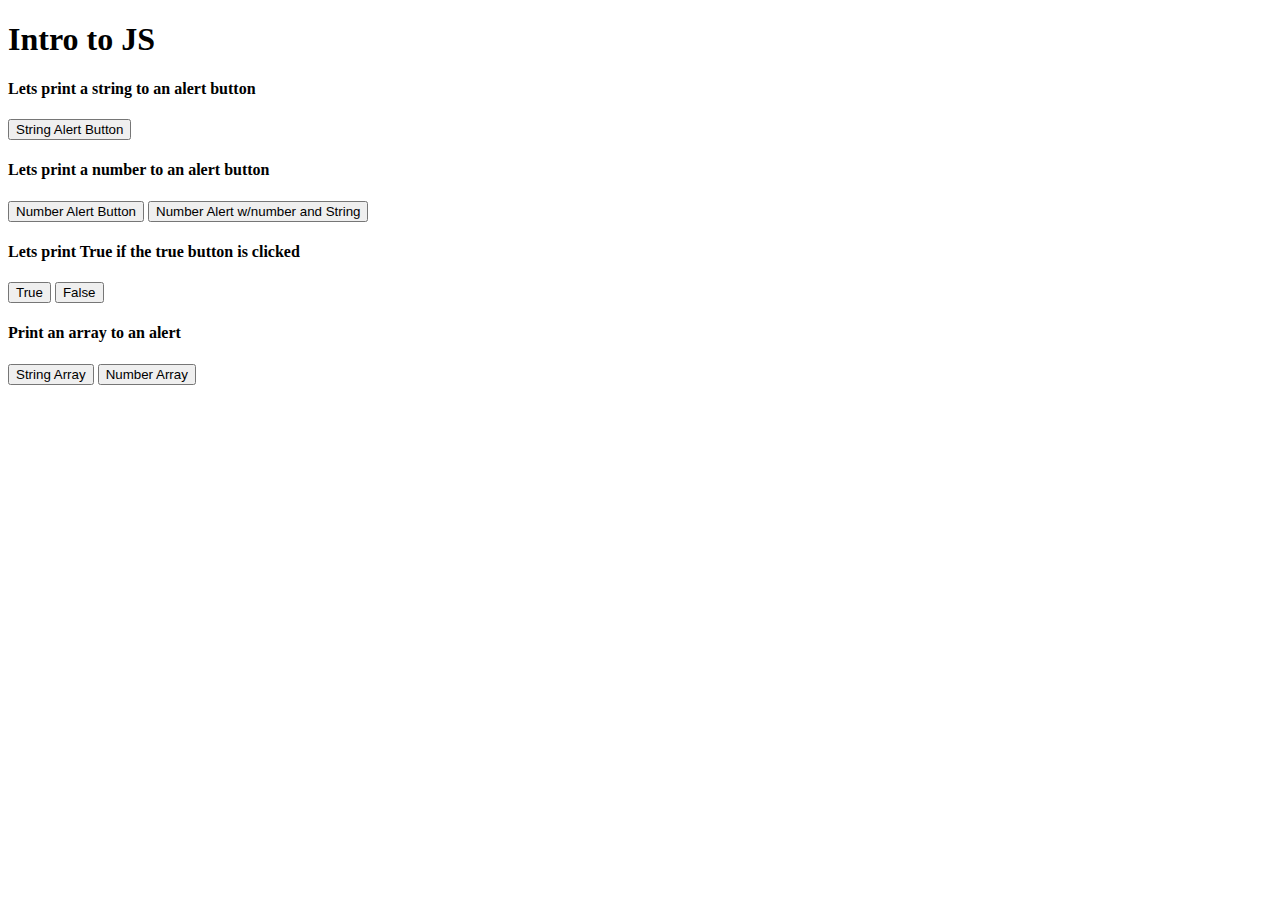
==== index.html @ 26b0bc7a "adding some base files" ====
<!DOCTYPE html>
<html lang="en">
<head>
    <meta charset="UTF-8">
    <meta name="viewport" content="width=device-width, initial-scale=1.0">
    <title>Intro to JS</title>
</head>
<body>
    <h1>Intro to JS</h1>
    <div class='alert'>
        <h4>Lets print a string to an alert button</h4>
        <input type='button' onclick='stringAlert()' value='String Alert Button'>
    </div>
    <div class='alert'>
        <h4>Lets print a number to an alert button</h4>
        <input type='button' onclick="numberAlert()" value='Number Alert Button'>
        <input type='button' onclick='numberAlertString()' value='Number Alert w/number and String'>
    </div>
    <div class='alert'>
        <h4>Lets print True if the true button is clicked</h4>
        <input type='button' onclick='' value='True'>
        <input type='button' onclick='' value='False'>
    </div>
    <div class='alert'>
        <h4>Print an array to an alert</h4>
        <input type='button' onclick='array01Alert()' value='String Array'>
        <input type='button' onclick='array02Alert()' value='Number Array'>
    </div>
    <script src='./js/scripts.js'></script>
</body>
</html>
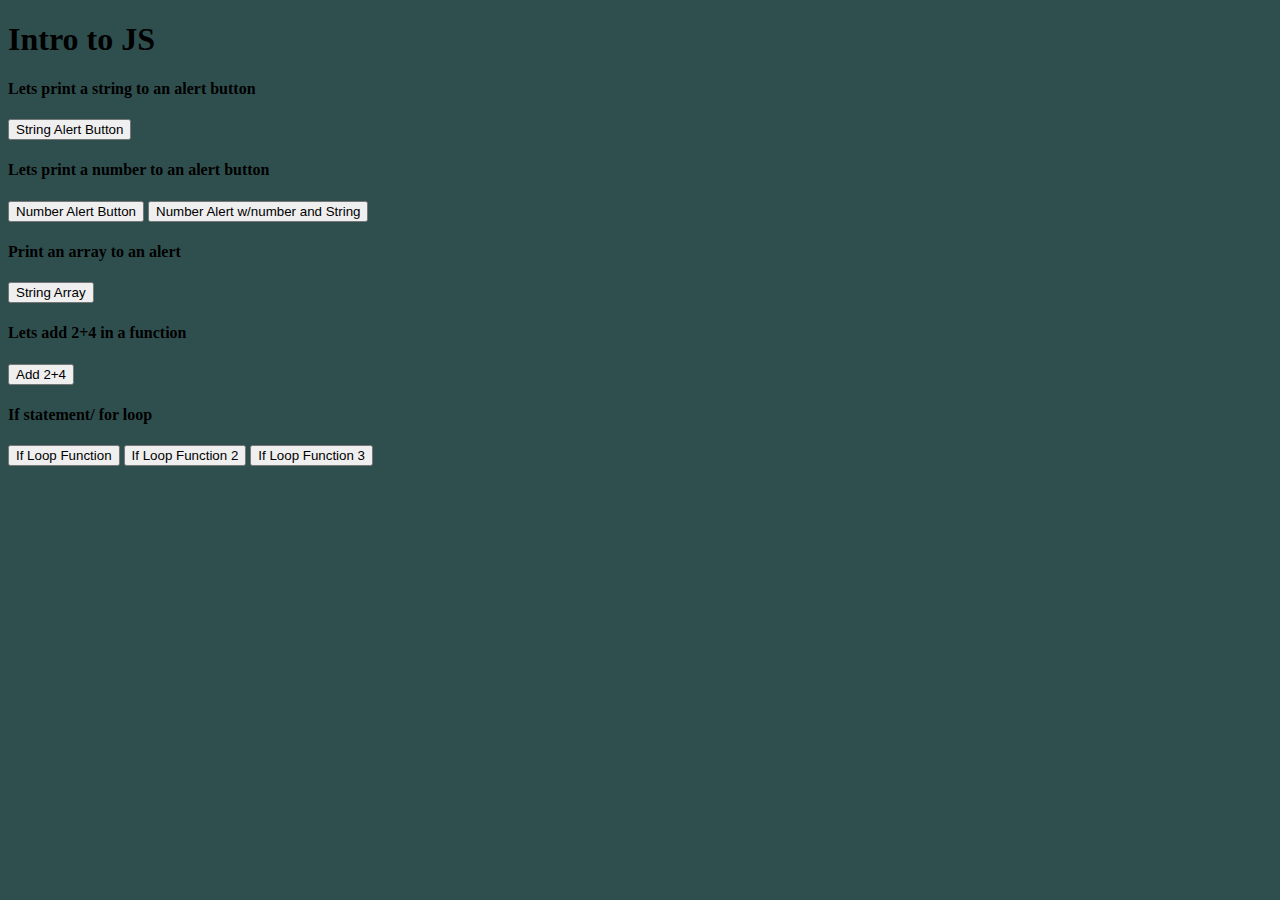
==== commit 9d2bb4e8: "saving at end of class" ====
--- a/index.html
+++ b/index.html
@@ -3,11 +3,12 @@
 <head>
     <meta charset="UTF-8">
     <meta name="viewport" content="width=device-width, initial-scale=1.0">
+    <link rel='stylesheet' href='./css/styles.css'>
     <title>Intro to JS</title>
 </head>
 <body>
     <h1>Intro to JS</h1>
-    <div class='alert'>
+    <div class='alert'></div>
         <h4>Lets print a string to an alert button</h4>
         <input type='button' onclick='stringAlert()' value='String Alert Button'>
     </div>
@@ -16,15 +17,24 @@
         <input type='button' onclick="numberAlert()" value='Number Alert Button'>
         <input type='button' onclick='numberAlertString()' value='Number Alert w/number and String'>
     </div>
-    <div class='alert'>
+    <!-- <div class='alert'>
         <h4>Lets print True if the true button is clicked</h4>
         <input type='button' onclick='' value='True'>
         <input type='button' onclick='' value='False'>
-    </div>
+    </div> -->
     <div class='alert'>
         <h4>Print an array to an alert</h4>
         <input type='button' onclick='array01Alert()' value='String Array'>
-        <input type='button' onclick='array02Alert()' value='Number Array'>
+    </div>
+    <div class='alert'>
+        <h4>Lets add 2+4 in a function</h4>
+        <input type='button' onclick='add()' value='Add 2+4'>
+    </div>
+    <div class='alert'>
+        <h4>If statement/ for loop</h4>
+        <input type='button' onclick='ifLoop()' value='If Loop Function'>
+        <input type='button' onclick='ifLoop2()' value='If Loop Function 2'>
+        <input type='button' onclick='ifLoop3()' value='If Loop Function 3'>
     </div>
     <script src='./js/scripts.js'></script>
 </body>
--- a/css/styles.css
+++ b/css/styles.css
@@ -0,0 +1,3 @@
+body {
+    background-color: darkslategrey;
+}
